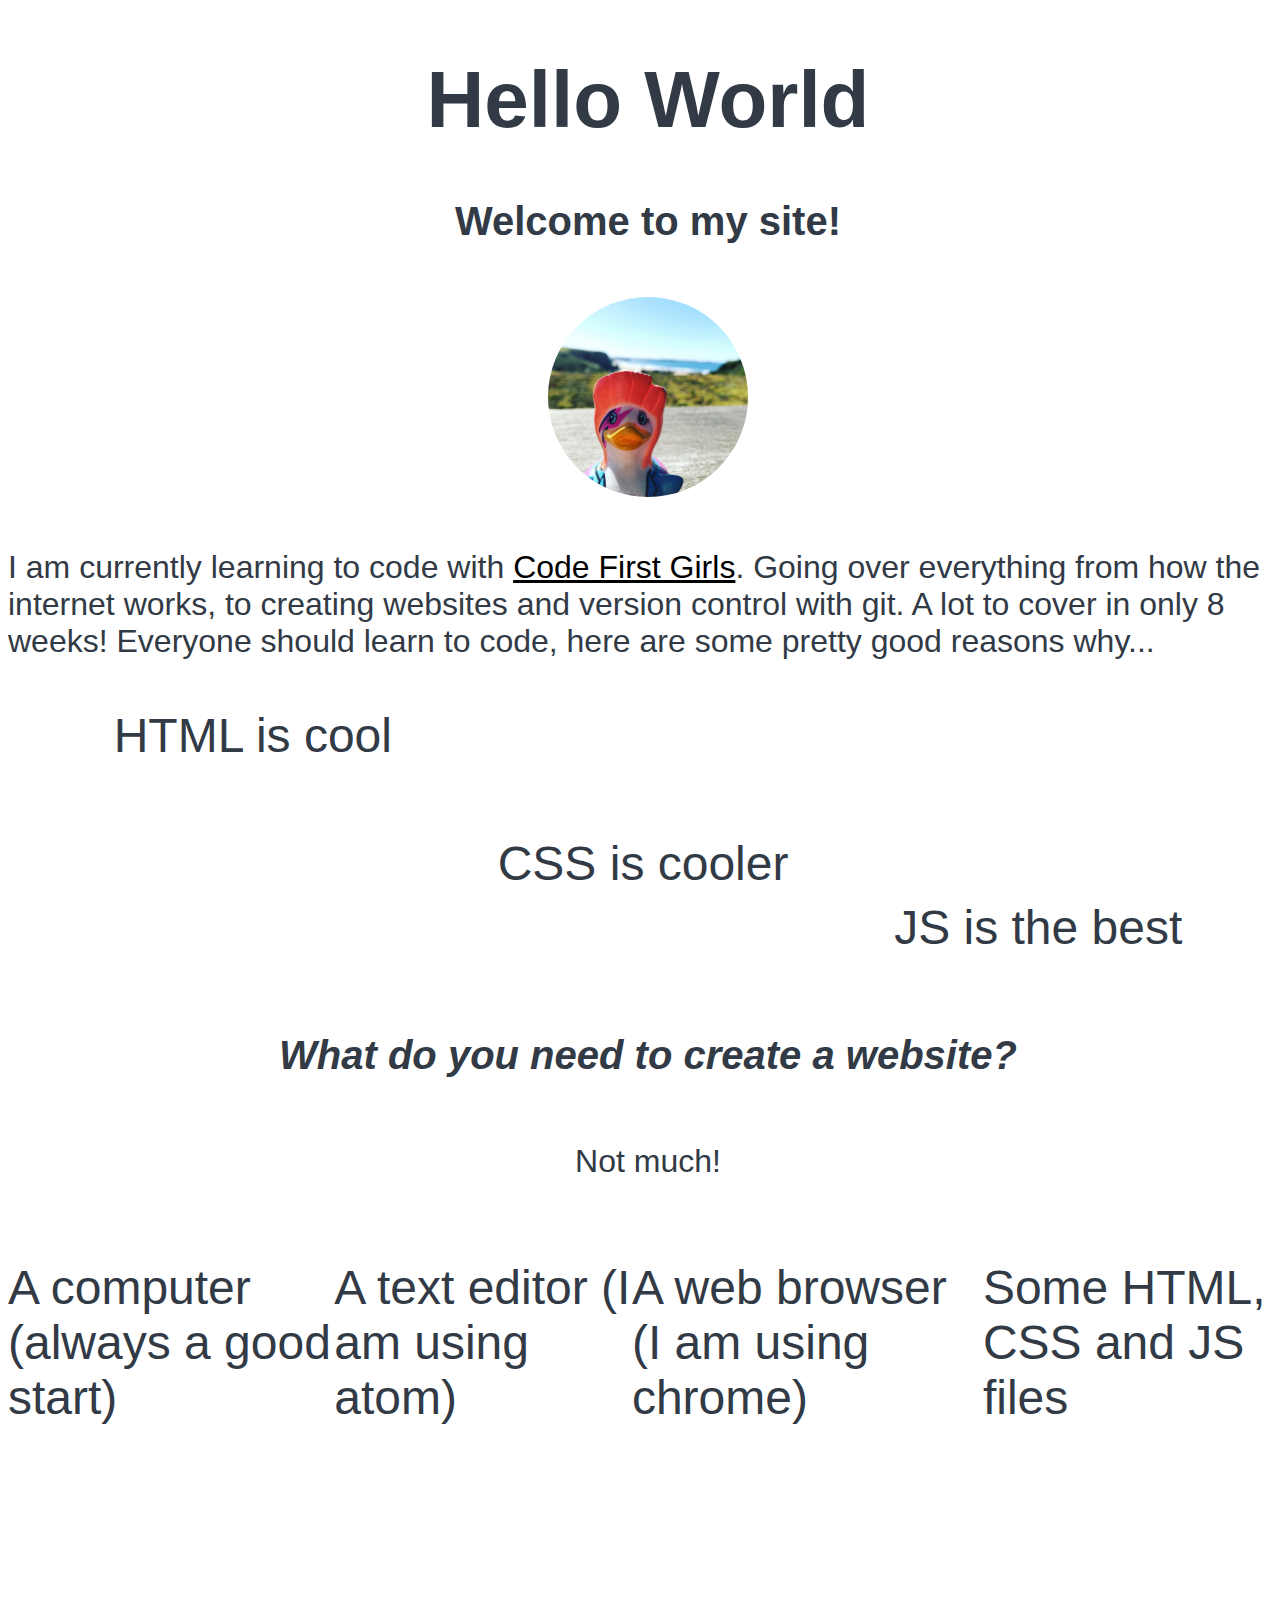
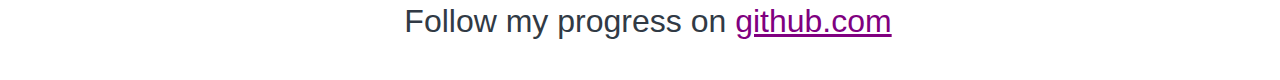
==== index.html @ b26b8b28 "Initial commit" ====
<!DOCTYPE html>
<html>
<head>
  <meta charset="utf-8" />
  <meta http-equiv="X-UA-Compatible" content="IE=edge">
  <meta name="viewport" content="width=device-width, initial-scale=1">

  <title>My first site</title>
  <link rel="stylesheet" type="text/css" href="css/styles.css">


</head>
<body>

<div>
  <h1>Hello World</h1>

  <h2>Welcome to my site!</h2>

  <!-- image of a duck -->
  <img src="duck.jpg" width="200px">
</div>

<div>

  <p>I am currently learning to code with <a href="www.codefirstgirls.org.uk">Code First Girls</a>. Going over everything from how the
    internet works, to creating websites and version control with git. A lot to cover in only 8 weeks!
    Everyone should learn to code, here are some pretty good reasons why...</p>
    <ol>
      <li>HTML is cool</li>
      <li id="lower">CSS is cooler</li>
      <li id="lowest">JS is the best</li>
    </ol>

  </div>

<div class="contrast">
  <h2><em>What do you need to create a website?</em></h2>

  <p>Not much!</p>
    <ul>
      <li> A computer (always a good start)</li>
      <li>A text editor (I am using atom)</li>
      <li>A web browser (I am using chrome)</li>
      <li>Some HTML, CSS and JS files</li>
    </ul>

  <br>

  <p>
    Follow my progress on <a id="link1" href="www.github.com">github.com</a>
  </p>
</div>

</body>
</html>
---- css/styles.css ----
body {
  color: rgb(49,58,69);
  font-family: arial;
}

div {
  min-height: 50vh;
  width: 100vw;
}

h1, h2 {
   text-align: center;
}

h1 {
  font-size: 5em;
}

h2 {
  font-size: 2.5em;
}

img {
  display: flex;
     padding: 20px;
margin: 0 auto;
     border-radius: 130px;
}

p {
font-size: 2em;
}

a {
  color: rgb(0,0,0);
}

ol {
  list-style: none;
padding: 0;
margin-bottom: 10%;
font-size: 3em;
display: flex;
justify-content: space-evenly;
}

li#lower {
  margin-top: 10%;
}

li#lowest {
  margin-top: 15%;
}

ul {
  list-style: none;
padding: 0;
margin-bottom: 10%;
font-size: 3em;
justify-content: space-evenly;
}

div.contrast {
display: flex;
justify-content: center;
align-items: center;
flex-direction: column;
}

ul {
     list-style: none;
     display: flex
}

li {
     margin: 0 20px
     transition: 0.6s ease;
}

li:hover {
     font-size: 1.2em;
     transition: 0.6s ease;
   }

#link1 {
  color: purple;
}
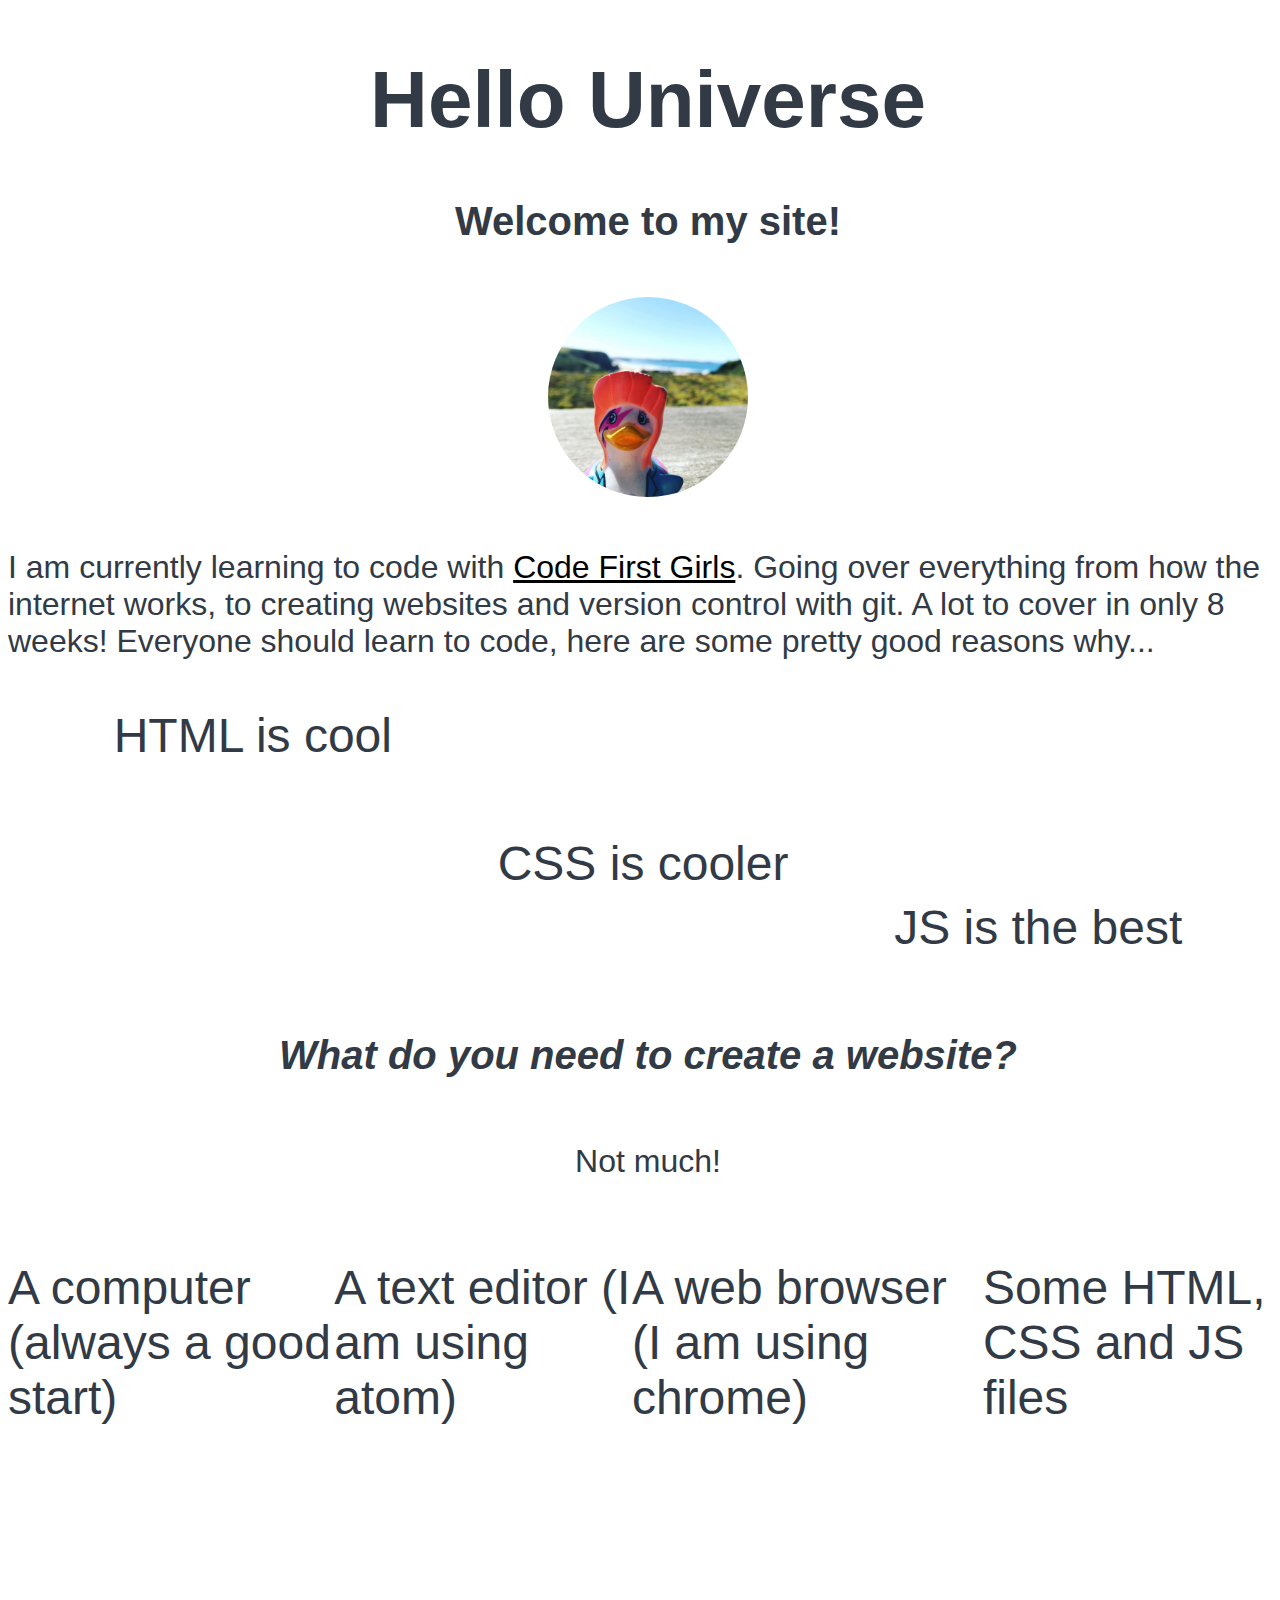
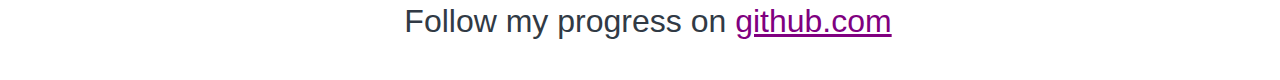
==== commit 1b86fd24: "Updated Hello World" ====
--- a/index.html
+++ b/index.html
@@ -13,7 +13,7 @@
 <body>
 
 <div>
-  <h1>Hello World</h1>
+  <h1>Hello Universe</h1>
 
   <h2>Welcome to my site!</h2>
 
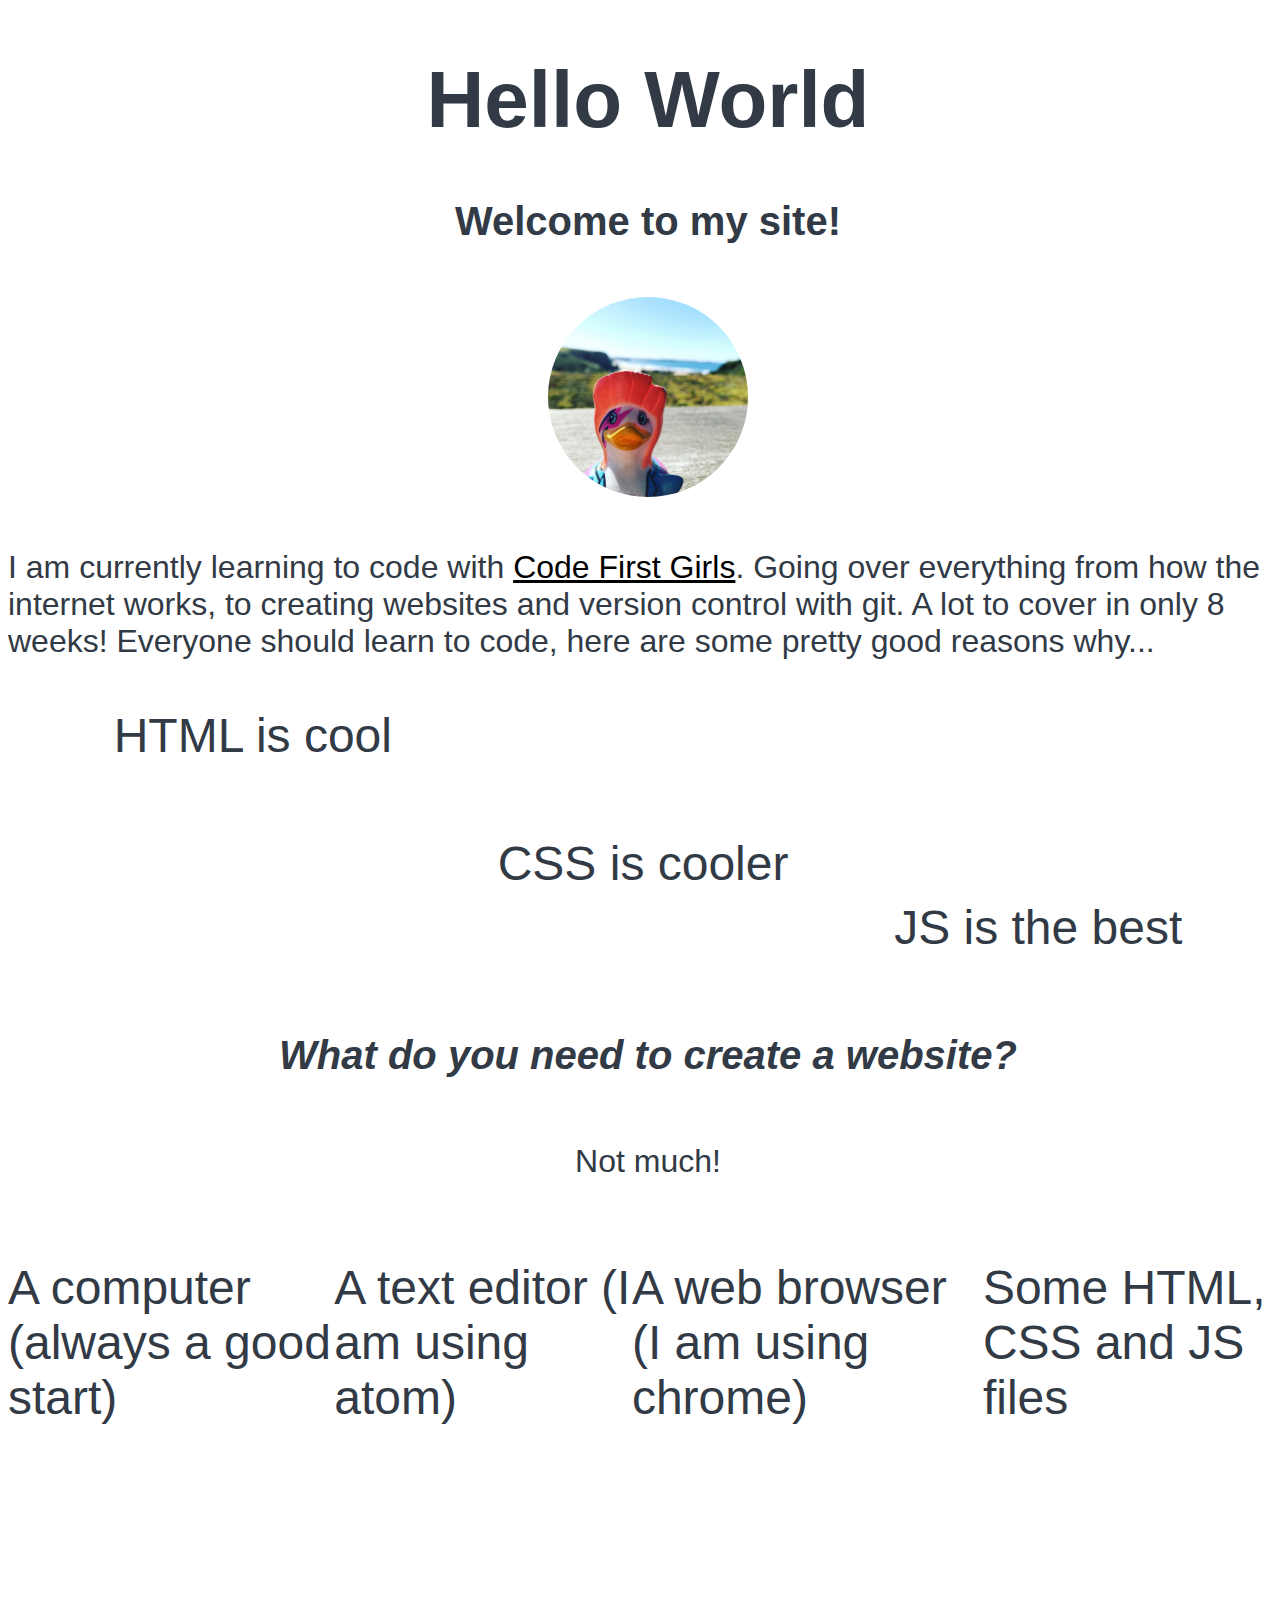
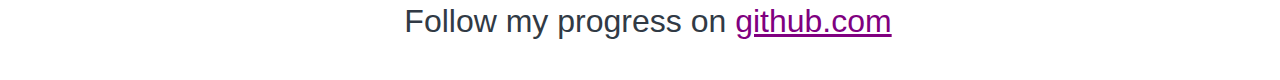
==== commit 590e2cbc: "Revert "Updated Hello World"" ====
--- a/index.html
+++ b/index.html
@@ -13,7 +13,7 @@
 <body>
 
 <div>
-  <h1>Hello Universe</h1>
+  <h1>Hello World</h1>
 
   <h2>Welcome to my site!</h2>
 
